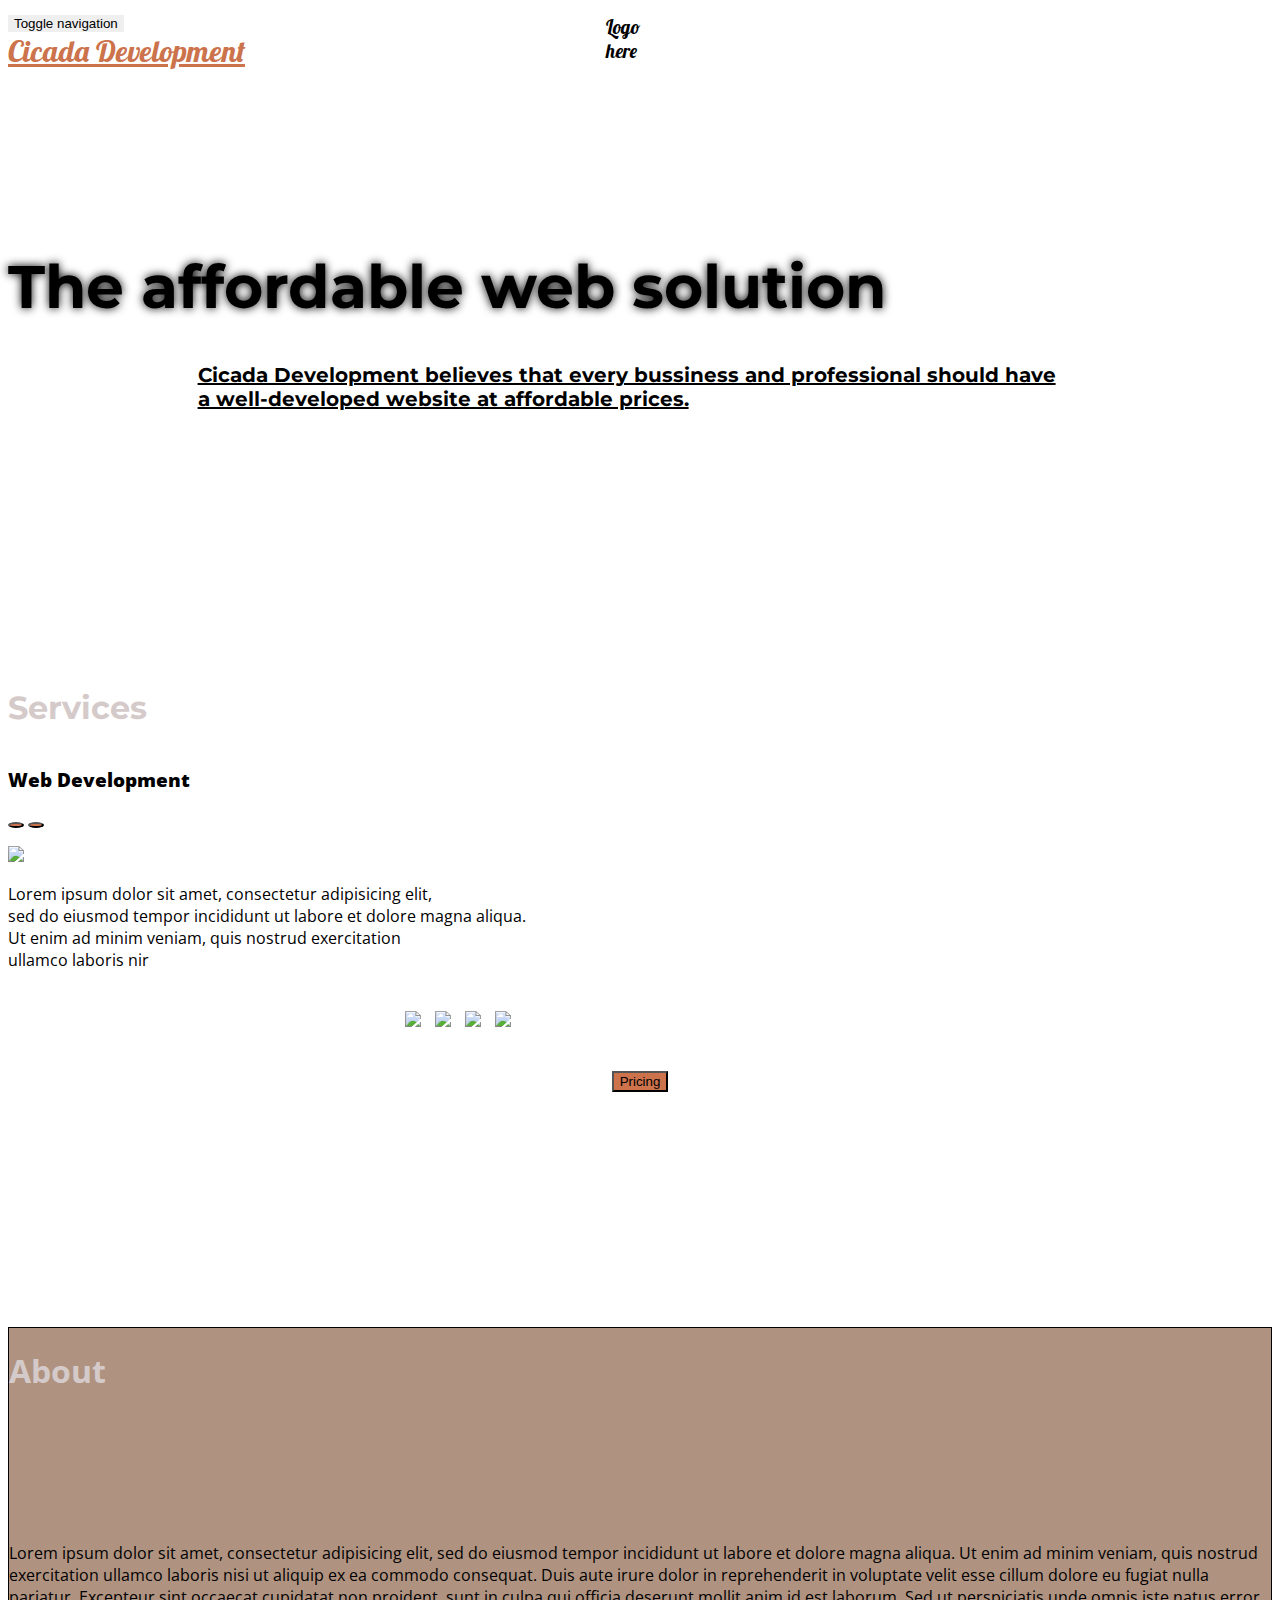
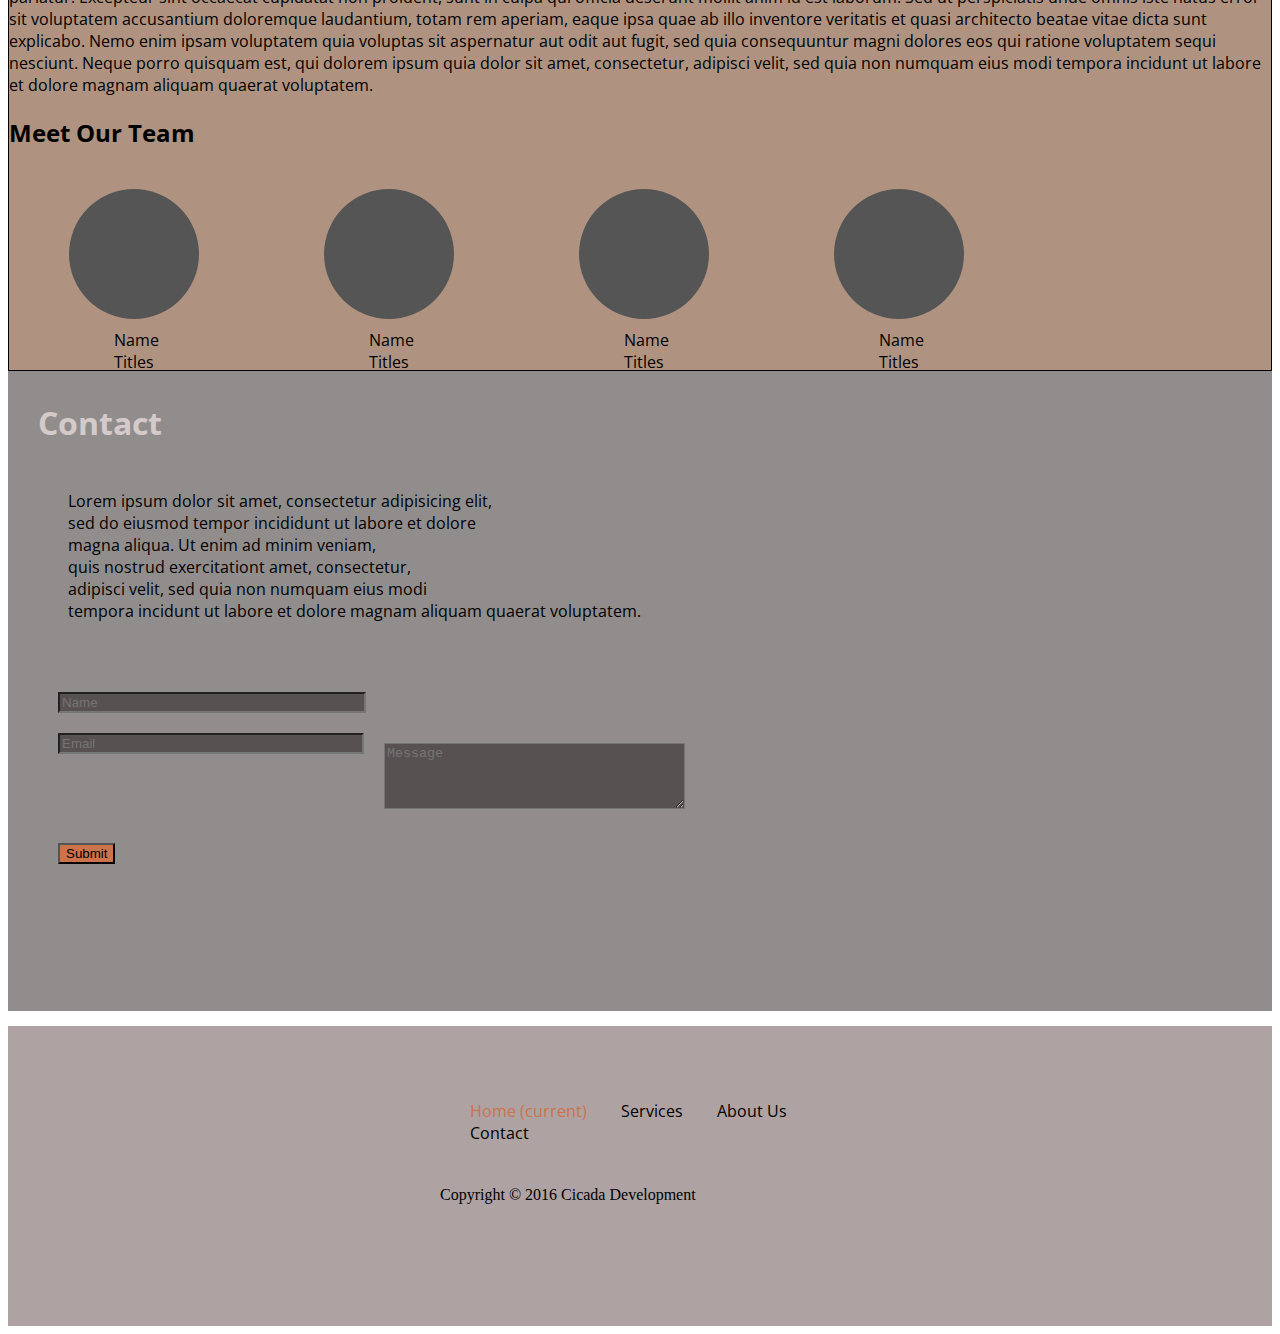
==== RogueDevelopment-master/code/index.html @ d85f48cc "made content edits to HTML and visual edits to CSS" ====
<!doctype html>
<html lang="en">
<head>
    <meta charset="UTF-8">
    <meta http-equiv="X-UA-Compatible" content="IE=edge">
    <meta name="viewport" content="width=device-width, initial-scale=1">
    <title>Cicada Development</title><!-- End of Title -->
    
    <!-- the bootstrap css -->
    <link rel="stylesheet" href="css/bootstrap.css">
    <!-- the fontawesome css -->
    <link rel="stylesheet" href="css/font-awesome.css">
    <!-- the google fonts -->
    <link href='https://fonts.googleapis.com/css?family=Lobster' rel='stylesheet' type='text/css'>
    <link href='https://fonts.googleapis.com/css?family=Montserrat' rel='stylesheet' type='text/css'>
    <link href='https://fonts.googleapis.com/css?family=Open+Sans' rel='stylesheet' type='text/css'>
    <!-- the local style sheet css -->
    <link rel="stylesheet" href="css/main.css">
    
</head>
<body>
      <div id="header">
          <nav class="navbar navbar-inverse">
              <div class="container-fluid">
                <!-- Brand and toggle get grouped for better mobile display -->
                <div class="navbar-header">
                  <button type="button" id="toggleIcon" class="navbar-toggle collapsed" data-toggle="collapse" data-target="#bs-example-navbar-collapse-1" aria-expanded="false">
                    <span class="sr-only">Toggle navigation</span>
                    <span class="icon-bar"></span>
                    <span class="icon-bar"></span>
                    <span class="icon-bar"></span>
                  </button>
                  <a class="navbar-brand" id="brand" href="#">Cicada Development</a>
                </div>
                <div class="navbar-text logo">
                    <p>Logo</p>
                    <p>here</p>
                </div>

                <!-- Collect the nav links, forms, and other content for toggling -->
                <div class="collapse navbar-collapse" id="bs-example-navbar-collapse-1">
                  <ul class="nav navbar-nav pull-right">
                    <li id="activeLocal"><a href="#">Home <span class="sr-only">(current)</span></a></li>
                    <li><a href="#">Services</a></li>
                    <li><a href="#">About Us</a></li>
                    <li><a href="#">Contact</a></li>
                  </ul>
                </div><!-- /.navbar-collapse -->
              </div><!-- /.container-fluid -->
          </nav> 
          <div id="welcomeSection">
              <h1 class="text-center">The affordable web solution</h1>
          <h3 class="text-center">Cicada Development believes that every bussiness and professional should have<br> a well-developed website at affordable prices.</h3>
          </div>
      
      </div>
      <div id="servicesSection" class="container-fluid">
          <h1 class="text-center">Services</h1>
          <h3 class="text-center serviceTitle"> Web Development</h3>
          <div>
              <button type="button" class="btn btn-local-round text-center"><i class="fa fa-chevron-left"></i></button>
              <button type="button" class="pull-right btn-local-round btn"><i class="fa fa-chevron-right"></i></button>
          </div>
          <p class="text-center"><img src="images/icon.png"></p>
          <p class="text-center">Lorem ipsum dolor sit amet, consectetur adipisicing elit, <br>sed do eiusmod tempor incididunt ut labore et dolore magna aliqua.<br> Ut enim ad minim veniam, quis nostrud exercitation <br>ullamco laboris nir</p>
          
          <div class="slider">
              <img class="line1 line" src="images/line.png">
              <i class="fa fa fa-circle fa-3x circle circ1"></i>
              <img class="short line" src="images/line2.png">                
              <i class="fa fa fa-circle fa-3x circle"></i>
              <img class="short line" src="images/line2.png">
              <i class="fa fa fa-circle fa-3x circle"></i>
              <img class="line4 line" src="images/line.png">              
          </div>
          
          
          <button type="submit" class="btn order">Pricing</button>
          
      </div>
      <div id="aboutSection" class="container-fluid">
          <div class="row">
               <h1 class="text-center about">About</h1>
               <div id="aboutText" class="col-md-6">
                   <p>Lorem ipsum dolor sit amet, consectetur adipisicing elit, sed do eiusmod tempor incididunt ut labore et dolore magna aliqua. Ut enim ad minim veniam, quis nostrud exercitation ullamco laboris nisi ut aliquip ex ea commodo consequat. Duis aute irure dolor in reprehenderit in voluptate velit esse cillum dolore eu fugiat nulla pariatur. Excepteur sint occaecat cupidatat non proident, sunt in culpa qui officia deserunt mollit anim id est laborum. Sed ut perspiciatis unde omnis iste natus error sit voluptatem accusantium doloremque laudantium, totam rem aperiam, eaque ipsa quae ab illo inventore veritatis et quasi architecto beatae vitae dicta sunt explicabo. Nemo enim ipsam voluptatem quia voluptas sit aspernatur aut odit aut fugit, sed quia consequuntur magni dolores eos qui ratione voluptatem sequi nesciunt. Neque porro quisquam est, qui dolorem ipsum quia dolor sit amet, consectetur, adipisci velit, sed quia non numquam eius modi tempora incidunt ut labore et dolore magnam aliquam quaerat voluptatem.</p>
               </div>
               <div id="team" class="col-md-6">
                  <h2 class="text-center"> Meet Our Team</h2>
                   <div id="teamWrapper">
                       <div class="person1">
                           <div class="well person1"></div>
                           <p class="info">Name<br>Titles</p>
                       </div>
                       <div class="person2">
                           <div class="well person1"></div>
                           <p class="info">Name<br>Titles</p>
                       </div>
                       <div class="person3">
                           <div class="well person1"></div>
                           <p class="info">Name<br>Titles</p>
                       </div>
                       <div class="person4">
                           <div class="well person1"></div>
                           <p class="info">Name<br>Titles</p>
                       </div>
                   </div>
               </div>
          </div>
      </div>
    
      <div id="contactSection" class="contianer-fluid">
          <h1 class="text-center contact">Contact</h1>
          <p>Lorem ipsum dolor sit amet, consectetur adipisicing elit,<br> sed do eiusmod tempor incididunt ut labore et dolore <br>magna aliqua. Ut enim ad minim veniam, <br>quis nostrud exercitationt amet, consectetur,<br> adipisci velit, sed quia non numquam eius modi<br> tempora incidunt ut labore et dolore magnam aliquam quaerat voluptatem.</p>
          <div class="input-group name">
              <span class="input-group-addon " id="sizing-addon2"><i class="fa fa-user"></i></span>
              <input type="text" class="form-control local-input name1" placeholder="Name" aria-describedby="sizing-addon2">
          </div>
          <div class="input-group emailg">
              <span class="input-group-addon" id="sizing-addon2"><i class="fa fa-envelope-o"></i></span>
              <input type="text" class="form-control local-input email" placeholder="Email" aria-describedby="sizing-addon2">
          </div>
          <div class="input-group">
              <textarea class="form-control local-input textArea" placeholder="Message" rows="4" cols="35" id="comment"></textarea>
          </div>
          <button type="submit" class="btn btn-local submit"><i class="fa fa-paper-plane"></i> Submit</button>
      
      </div>
      
      <div id="footerSection" class="container-fluid">
         <div class="navbar navbar-inverse navbar-fixed">
             <div class="social">
                 <i class="fa fa-facebook-square fa-3x"></i>
                 <i class="fa fa-twitter-square fa-3x"></i>
                 <i class="fa fa-instagram fa-3x"></i>
                 <i class="fa fa-google-plus-square fa-3x"></i>
                 <i class="fa fa-phone-square fa-3x"></i>
             </div>
             <div class="navbarFooter">
                 <ul class="navbarUl">
                    <li id="activeLocal"><a href="#">Home <span class="sr-only">(current)</span></a></li>
                    <li><a href="#">Services</a></li>
                    <li><a href="#">About Us</a></li>
                    <li><a href="#">Contact</a></li>
                  </ul>
             </div>
             <div class="copyright">
                 <p>Copyright &copy; 2016 Cicada Development</p>
             </div>
         </div>
          
      </div>
   
    
    
    <script type="text/javascript" src="js/Jquery/jquery214.js"></script>
    <script type="text/javascript" src="js/bootstrap.min.js"></script>
    <script type="text/javascript" src="js/main.js"></script>
</body>
</html>
---- RogueDevelopment-master/code/css/main.css ----
/* the base files */
/* the font-family variables */
/* line 1, ../scss/base/_base.scss */
body {
  background: url("../images/welcomeBg1.jpg") no-repeat center center fixed;
  -webkit-background-size: cover;
  -moz-background-size: cover;
  -o-background-size: cover;
  background-size: cover;
}

/* the layout files */
/* the navbar style */
/* line 3, ../scss/layout/_header.scss */
.navbar {
  background: transparent !important;
  border: none;
  margin-top: 15px;
  margin-bottom: 180px;
  position: relative;
}

/* line 12, ../scss/layout/_header.scss */
.navbar-header {
  float: none;
}

/* line 16, ../scss/layout/_header.scss */
.navbar-toggle {
  display: block;
}

/* line 20, ../scss/layout/_header.scss */
.navbar-collapse {
  border-top: 1px solid transparent;
  box-shadow: inset 0 1px 0 rgba(255, 255, 255, 0.1) !important;
}

/* line 25, ../scss/layout/_header.scss */
.navbar-collapse.collapse {
  display: none!important;
}

/* line 29, ../scss/layout/_header.scss */
.navbar-nav {
  float: none!important;
  margin: 7.5px -15px;
}

/* line 34, ../scss/layout/_header.scss */
.navbar-nav > li {
  float: none;
}

/* line 38, ../scss/layout/_header.scss */
.navbar-nav > li > a {
  padding-top: 10px;
  padding-bottom: 10px;
  font-family: "Montserrat", sans-serif, arial, helvetica, verdana !important;
  color: #d5caca !important;
}
/* line 43, ../scss/layout/_header.scss */
.navbar-nav > li > a:hover {
  background: transparent !important;
  color: #cc734c !important;
}

/* line 49, ../scss/layout/_header.scss */
.navbar-text {
  float: none;
  margin: 15px 0;
}

/* line 54, ../scss/layout/_header.scss */
.navbar-collapse.collapse.in {
  display: block!important;
}

/* line 58, ../scss/layout/_header.scss */
.collapsing {
  overflow: hidden!important;
}

/* line 62, ../scss/layout/_header.scss */
#brand {
  color: #cc734c;
  font-family: "Lobster", cursive, sans-serif, arial, helvetica, verdana !important;
  font-size: 30px;
}
/* line 67, ../scss/layout/_header.scss */
#brand:hover {
  color: #d5caca !important;
}

/* line 72, ../scss/layout/_header.scss */
#toggleIcon {
  border: none;
}
/* line 75, ../scss/layout/_header.scss */
#toggleIcon:focus {
  background: transparent !important;
}
/* line 78, ../scss/layout/_header.scss */
#toggleIcon:hover {
  background: #cc734c !important;
}

/* line 83, ../scss/layout/_header.scss */
#activeLocal a {
  color: #cc734c !important;
}
/* line 85, ../scss/layout/_header.scss */
#activeLocal a:hover {
  color: #d5caca !important;
}

/* line 90, ../scss/layout/_header.scss */
.logo {
  display: inline;
  height: 50px;
  position: absolute;
  margin: 0;
  top: 0%;
  right: 50%;
}
/* line 98, ../scss/layout/_header.scss */
.logo p {
  font-family: "Lobster", cursive, sans-serif, arial, helvetica, verdana !important;
  font-size: 19px;
  color: black;
  margin: 0;
}

/* the welcome section style */
/* line 3, ../scss/layout/_content.scss */
#welcomeSection {
  height: 398px;
}
/* line 5, ../scss/layout/_content.scss */
#welcomeSection h1 {
  color: black;
  font-family: "Montserrat", sans-serif, arial, helvetica, verdana;
  font-size: 60px;
  text-shadow: 0 0 10px #000;
}
/* line 12, ../scss/layout/_content.scss */
#welcomeSection h3 {
  color: black;
  font-family: "Montserrat", sans-serif, arial, helvetica, verdana;
  font-size: 20px;
margin-left: 15%;
margin-right: 15%;
text-decoration: underline;
font-weight: 700;
}

/* the service section style */
/* line 21, ../scss/layout/_content.scss */
#servicesSection {
  background: url("../images/serviceBg1.png") no-repeat center center fixed;
  -webkit-background-size: cover;
  -moz-background-size: cover;
  -o-background-size: cover;
  background-size: cover;
  height: 639px;
  margin-top: 30px;
}
/* line 30, ../scss/layout/_content.scss */
#servicesSection h1 {
  color: #d5caca;
  font-family: "Montserrat", sans-serif, arial, helvetica, verdana;
  margin: 40px 0 0 0;
}
/* line 36, ../scss/layout/_content.scss */
#servicesSection .serviceTitle {
  color: black;
  font-family: "Open Sans", sans-serif, arial, helvetica, verdana;
  margin-top: 40px;
font-weight: 900;
}
/* line 42, ../scss/layout/_content.scss */
#servicesSection p {
  color: black;
  font-family: "Open Sans", sans-serif, arial, helvetica, verdana;
}
/* line 47, ../scss/layout/_content.scss */
#servicesSection .slider {
  display: block;
  margin: 40px auto;
  width: 500px;
}
/* line 54, ../scss/layout/_content.scss */
#servicesSection .line1 {
  margin-left: 15px;
}
/* line 59, ../scss/layout/_content.scss */
#servicesSection .circle {
  margin-left: 5px;
  margin-right: 5px;
}
/* line 65, ../scss/layout/_content.scss */
#servicesSection .circ1 {
  color: #cc734c;
}

/* the about section style */
/* line 73, ../scss/layout/_content.scss */
#aboutSection {
  background: #af9380;
  height: 642px;
  border: 1px solid #000;
  color: black;
  font-family: "Open Sans", sans-serif, arial, helvetica, verdana;
}
/* line 80, ../scss/layout/_content.scss */
#aboutSection h1 {
  color: #d5caca;
  font-family: "Open Sans", sans-serif, arial, helvetica, verdana;
}
/* line 85, ../scss/layout/_content.scss */
#aboutSection #aboutText {
  color: black;
  font-family: "Open Sans", sans-serif, arial, helvetica, verdana;
  margin-top: 150px;
}
/* line 92, ../scss/layout/_content.scss */
#aboutSection .well {
  background: #555;
  border: none;
  border-radius: 50% !important;
  width: 130px;
  height: 130px;
  display: inline-block;
}
/* line 101, ../scss/layout/_content.scss */
#aboutSection .person1 {
  float: left;
  margin: 10px 30px;
}
/* line 105, ../scss/layout/_content.scss */
#aboutSection .person1 p {
  margin: 10px 75px;
}
/* line 110, ../scss/layout/_content.scss */
#aboutSection .person2 {
  float: left;
  margin: 10px 30px;
}
/* line 114, ../scss/layout/_content.scss */
#aboutSection .person2 p {
  margin: 10px 75px;
}
/* line 119, ../scss/layout/_content.scss */
#aboutSection .person3 {
  float: left;
  margin: 10px 30px;
}
/* line 123, ../scss/layout/_content.scss */
#aboutSection .person3 p {
  margin: 10px 75px;
}
/* line 128, ../scss/layout/_content.scss */
#aboutSection .person4 {
  float: left;
  margin: 10px 30px;
}
/* line 132, ../scss/layout/_content.scss */
#aboutSection .person4 p {
  margin: 10px 75px;
}

/* the contact section style */
/* line 141, ../scss/layout/_content.scss */
#contactSection {
  background: #928d8d;
  height: 580px;
  padding: 30px;
}
/* line 146, ../scss/layout/_content.scss */
#contactSection h1 {
  margin: 0;
  color: #d5caca;
  font-family: "Open Sans", sans-serif, arial, helvetica, verdana;
}
/* line 152, ../scss/layout/_content.scss */
#contactSection p {
  color: black;
  font-family: "Open Sans", sans-serif, arial, helvetica, verdana;
  padding: 30px;
}

/* footer styles */
/* line 162, ../scss/layout/_content.scss */
#footerSection {
  height: 300px;
  background: #aea2a2;
}
/* line 166, ../scss/layout/_content.scss */
#footerSection .social {
  width: 400px;
  margin: 0 auto;
  padding: 20px 50px;
}
/* line 171, ../scss/layout/_content.scss */
#footerSection .social i {
  margin-left: 10px;
}
/* line 174, ../scss/layout/_content.scss */
#footerSection .social i:hover {
  color: #cc734c !important;
}
/* line 180, ../scss/layout/_content.scss */
#footerSection .navbarFooter {
  width: 450px;
  margin: 0 auto;
}
/* line 184, ../scss/layout/_content.scss */
#footerSection .navbarFooter ul {
  list-style: none;
}
/* line 187, ../scss/layout/_content.scss */
#footerSection .navbarFooter ul li {
  display: inline;
  margin: 15px;
}
/* line 191, ../scss/layout/_content.scss */
#footerSection .navbarFooter ul li a {
  text-decoration: none;
  color: black;
  font-family: "Open Sans", sans-serif, arial, helvetica, verdana;
}
/* line 196, ../scss/layout/_content.scss */
#footerSection .navbarFooter ul li a:hover {
  color: #cc734c;
}
/* line 204, ../scss/layout/_content.scss */
#footerSection .copyright {
  width: 400px;
  margin: 0 auto;
  padding: 10px 55px;
}
/* line 209, ../scss/layout/_content.scss */
#footerSection .copyright p {
  color: black;
}

/* the modules files */
/* buttons style */
/* line 3, ../scss/modules/_buttons.scss */
.order {
  display: block;
  margin: 30px auto;
  background: #cc734c !important;
}

/* line 9, ../scss/modules/_buttons.scss */
.btn-local-round {
  background: #cc734c !important;
  border-radius: 50%;
}

/* line 14, ../scss/modules/_buttons.scss */
.btn-local {
  background: #cc734c !important;
}

/* line 18, ../scss/modules/_buttons.scss */
.submit {
  margin: 20px;
}

/* form styles */
/* line 3, ../scss/modules/_form.scss */
.local-input {
  background: #575151;
}

/* line 7, ../scss/modules/_form.scss */
.name {
  margin: 40px 20px 0;
}

/* line 11, ../scss/modules/_form.scss */
.name1 {
  width: 300px !important;
}

/* line 15, ../scss/modules/_form.scss */
.email {
  width: 298px !important;
  float: left;
  display: inline-block;
}

/* line 21, ../scss/modules/_form.scss */
.emailg {
  margin: 20px 20px;
}

/* line 25, ../scss/modules/_form.scss */
.textArea {
  margin: 10px 20px;
}
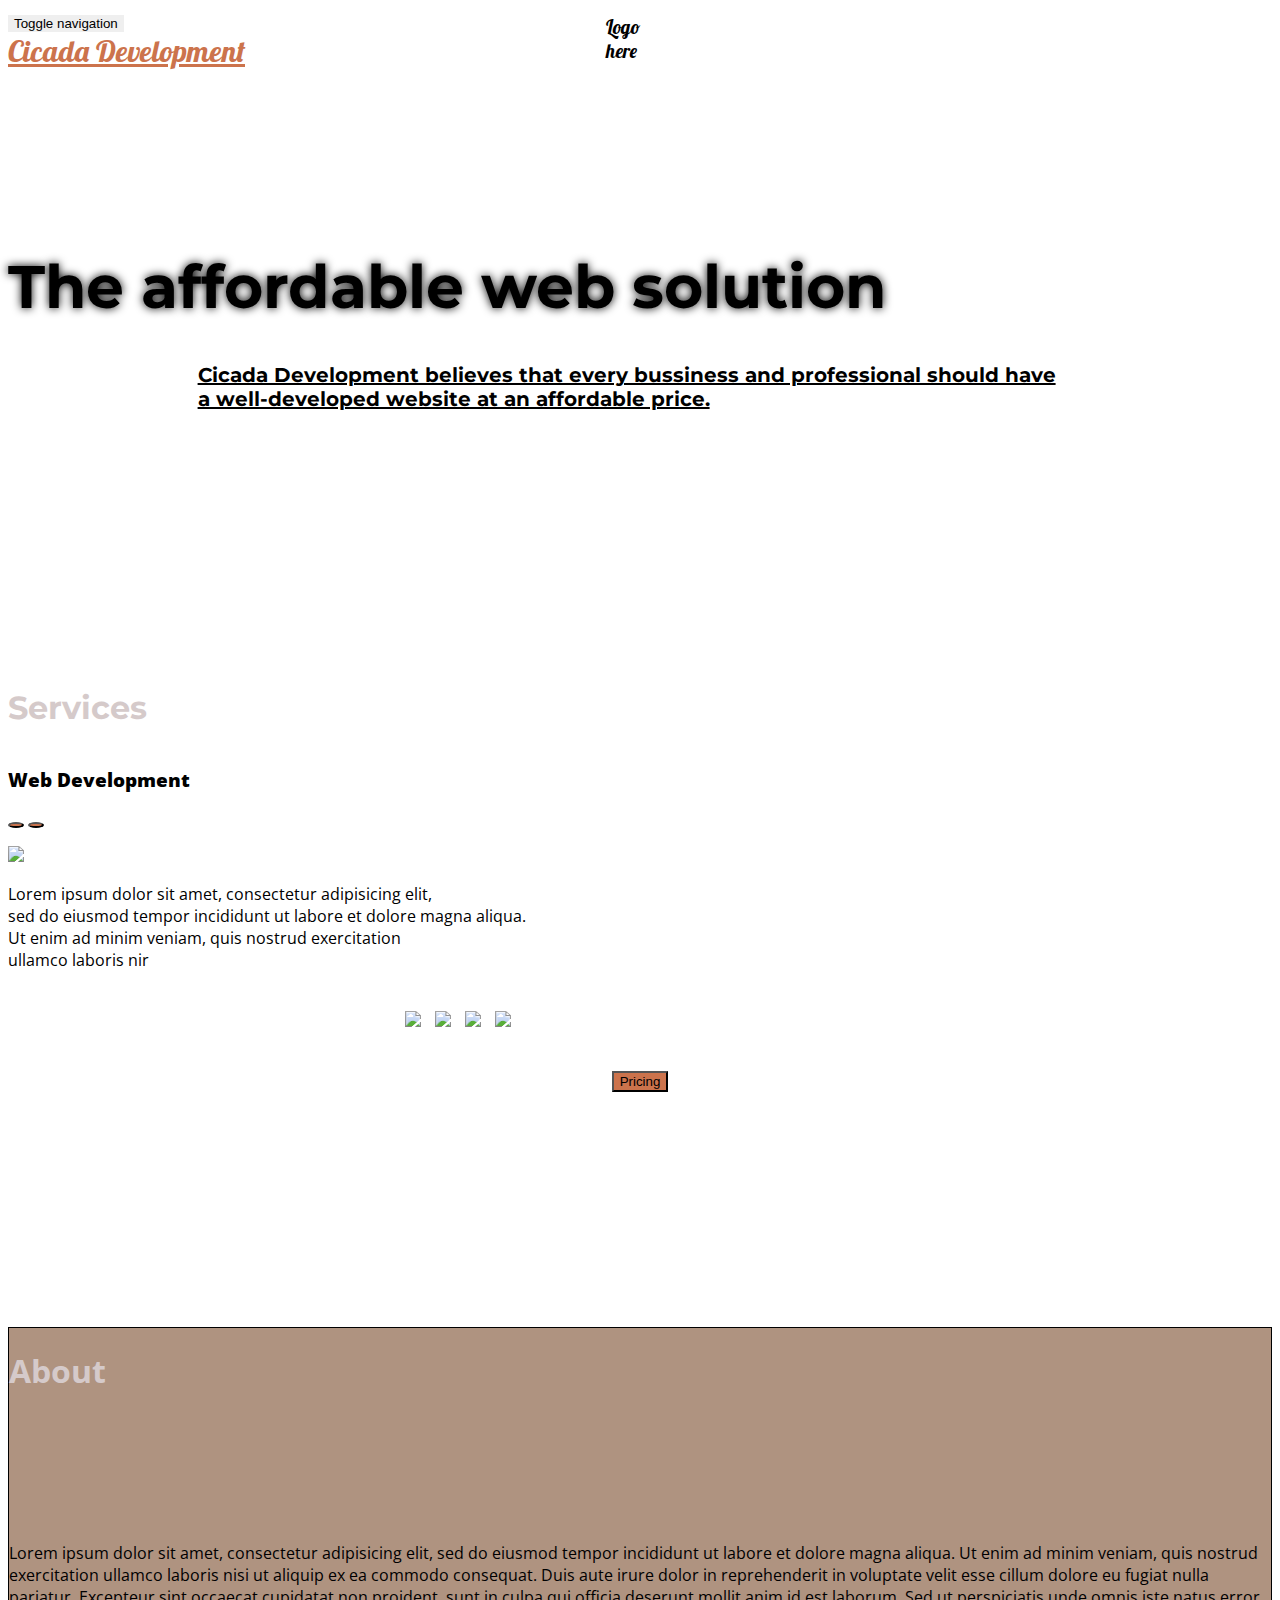
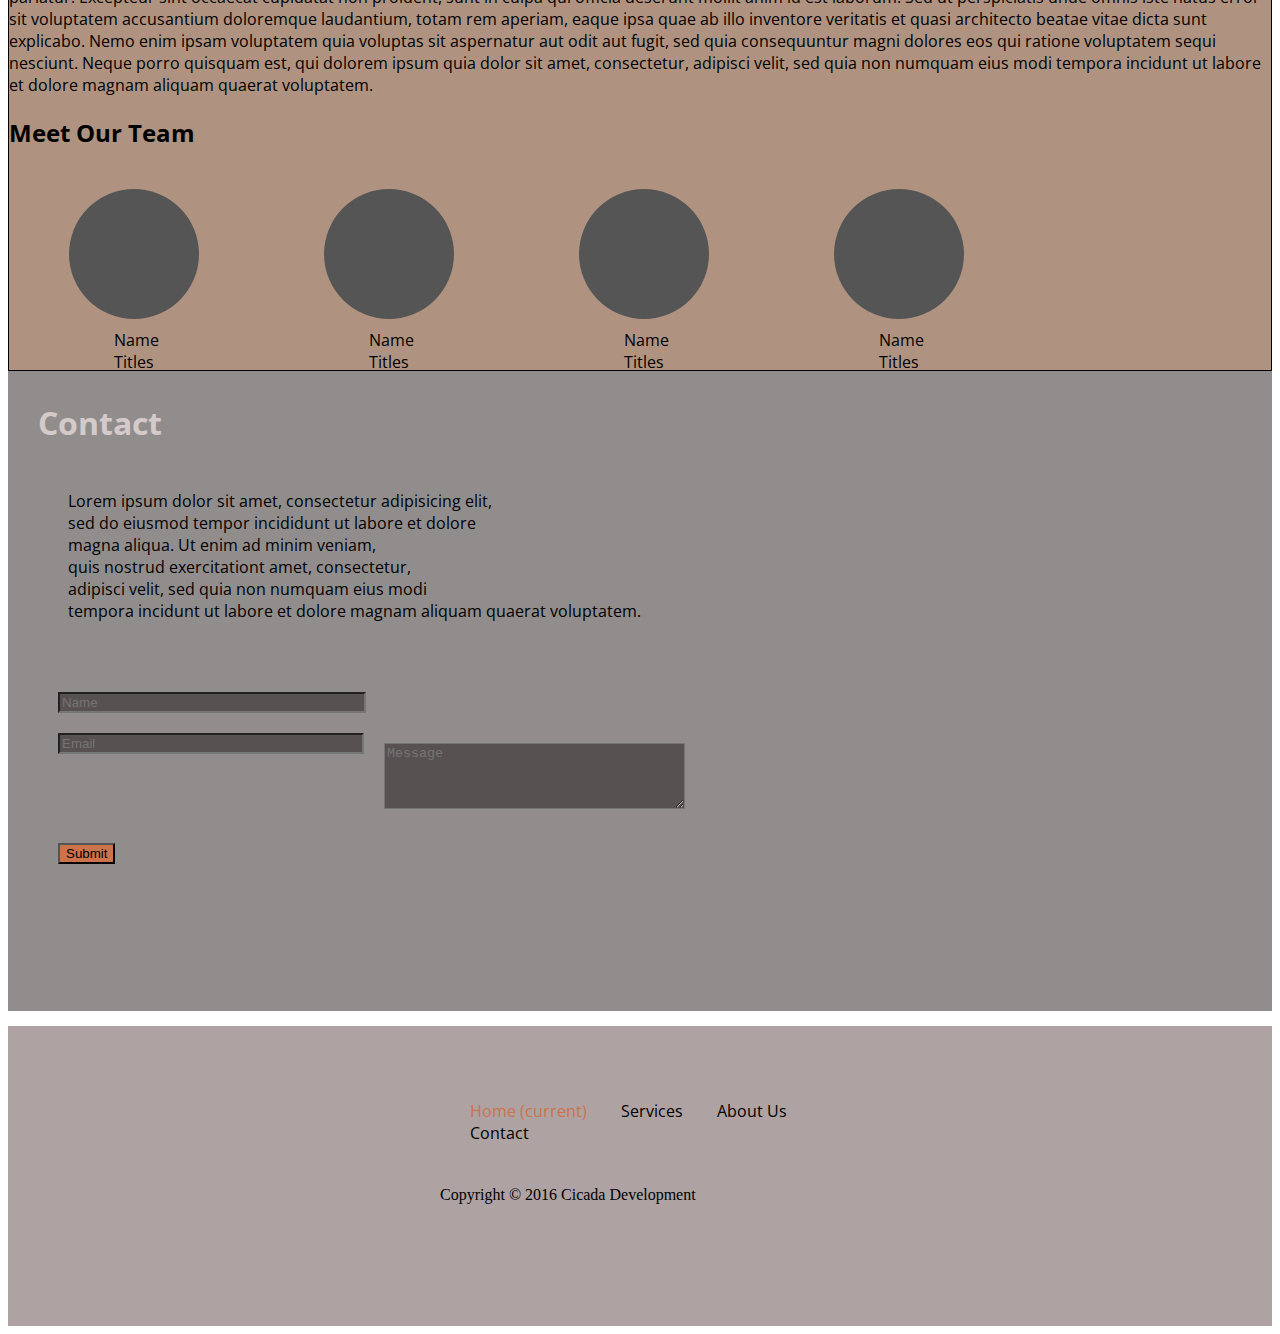
==== commit 6fcd4183: "fixed 'affordable prices' to 'an affordable price' under main heading" ====
--- a/RogueDevelopment-master/code/index.html
+++ b/RogueDevelopment-master/code/index.html
@@ -5,7 +5,7 @@
     <meta http-equiv="X-UA-Compatible" content="IE=edge">
     <meta name="viewport" content="width=device-width, initial-scale=1">
     <title>Cicada Development</title><!-- End of Title -->
-    
+
     <!-- the bootstrap css -->
     <link rel="stylesheet" href="css/bootstrap.css">
     <!-- the fontawesome css -->
@@ -16,7 +16,7 @@
     <link href='https://fonts.googleapis.com/css?family=Open+Sans' rel='stylesheet' type='text/css'>
     <!-- the local style sheet css -->
     <link rel="stylesheet" href="css/main.css">
-    
+
 </head>
 <body>
       <div id="header">
@@ -47,12 +47,12 @@
                   </ul>
                 </div><!-- /.navbar-collapse -->
               </div><!-- /.container-fluid -->
-          </nav> 
+          </nav>
           <div id="welcomeSection">
               <h1 class="text-center">The affordable web solution</h1>
-          <h3 class="text-center">Cicada Development believes that every bussiness and professional should have<br> a well-developed website at affordable prices.</h3>
+          <h3 class="text-center">Cicada Development believes that every bussiness and professional should have<br> a well-developed website at an affordable price.</h3>
           </div>
-      
+
       </div>
       <div id="servicesSection" class="container-fluid">
           <h1 class="text-center">Services</h1>
@@ -63,20 +63,20 @@
           </div>
           <p class="text-center"><img src="images/icon.png"></p>
           <p class="text-center">Lorem ipsum dolor sit amet, consectetur adipisicing elit, <br>sed do eiusmod tempor incididunt ut labore et dolore magna aliqua.<br> Ut enim ad minim veniam, quis nostrud exercitation <br>ullamco laboris nir</p>
-          
+
           <div class="slider">
               <img class="line1 line" src="images/line.png">
               <i class="fa fa fa-circle fa-3x circle circ1"></i>
-              <img class="short line" src="images/line2.png">                
+              <img class="short line" src="images/line2.png">
               <i class="fa fa fa-circle fa-3x circle"></i>
               <img class="short line" src="images/line2.png">
               <i class="fa fa fa-circle fa-3x circle"></i>
-              <img class="line4 line" src="images/line.png">              
+              <img class="line4 line" src="images/line.png">
           </div>
-          
-          
+
+
           <button type="submit" class="btn order">Pricing</button>
-          
+
       </div>
       <div id="aboutSection" class="container-fluid">
           <div class="row">
@@ -107,7 +107,7 @@
                </div>
           </div>
       </div>
-    
+
       <div id="contactSection" class="contianer-fluid">
           <h1 class="text-center contact">Contact</h1>
           <p>Lorem ipsum dolor sit amet, consectetur adipisicing elit,<br> sed do eiusmod tempor incididunt ut labore et dolore <br>magna aliqua. Ut enim ad minim veniam, <br>quis nostrud exercitationt amet, consectetur,<br> adipisci velit, sed quia non numquam eius modi<br> tempora incidunt ut labore et dolore magnam aliquam quaerat voluptatem.</p>
@@ -123,9 +123,9 @@
               <textarea class="form-control local-input textArea" placeholder="Message" rows="4" cols="35" id="comment"></textarea>
           </div>
           <button type="submit" class="btn btn-local submit"><i class="fa fa-paper-plane"></i> Submit</button>
-      
+
       </div>
-      
+
       <div id="footerSection" class="container-fluid">
          <div class="navbar navbar-inverse navbar-fixed">
              <div class="social">
@@ -147,13 +147,13 @@
                  <p>Copyright &copy; 2016 Cicada Development</p>
              </div>
          </div>
-          
+
       </div>
-   
-    
-    
+
+
+
     <script type="text/javascript" src="js/Jquery/jquery214.js"></script>
     <script type="text/javascript" src="js/bootstrap.min.js"></script>
     <script type="text/javascript" src="js/main.js"></script>
 </body>
-</html>+</html>
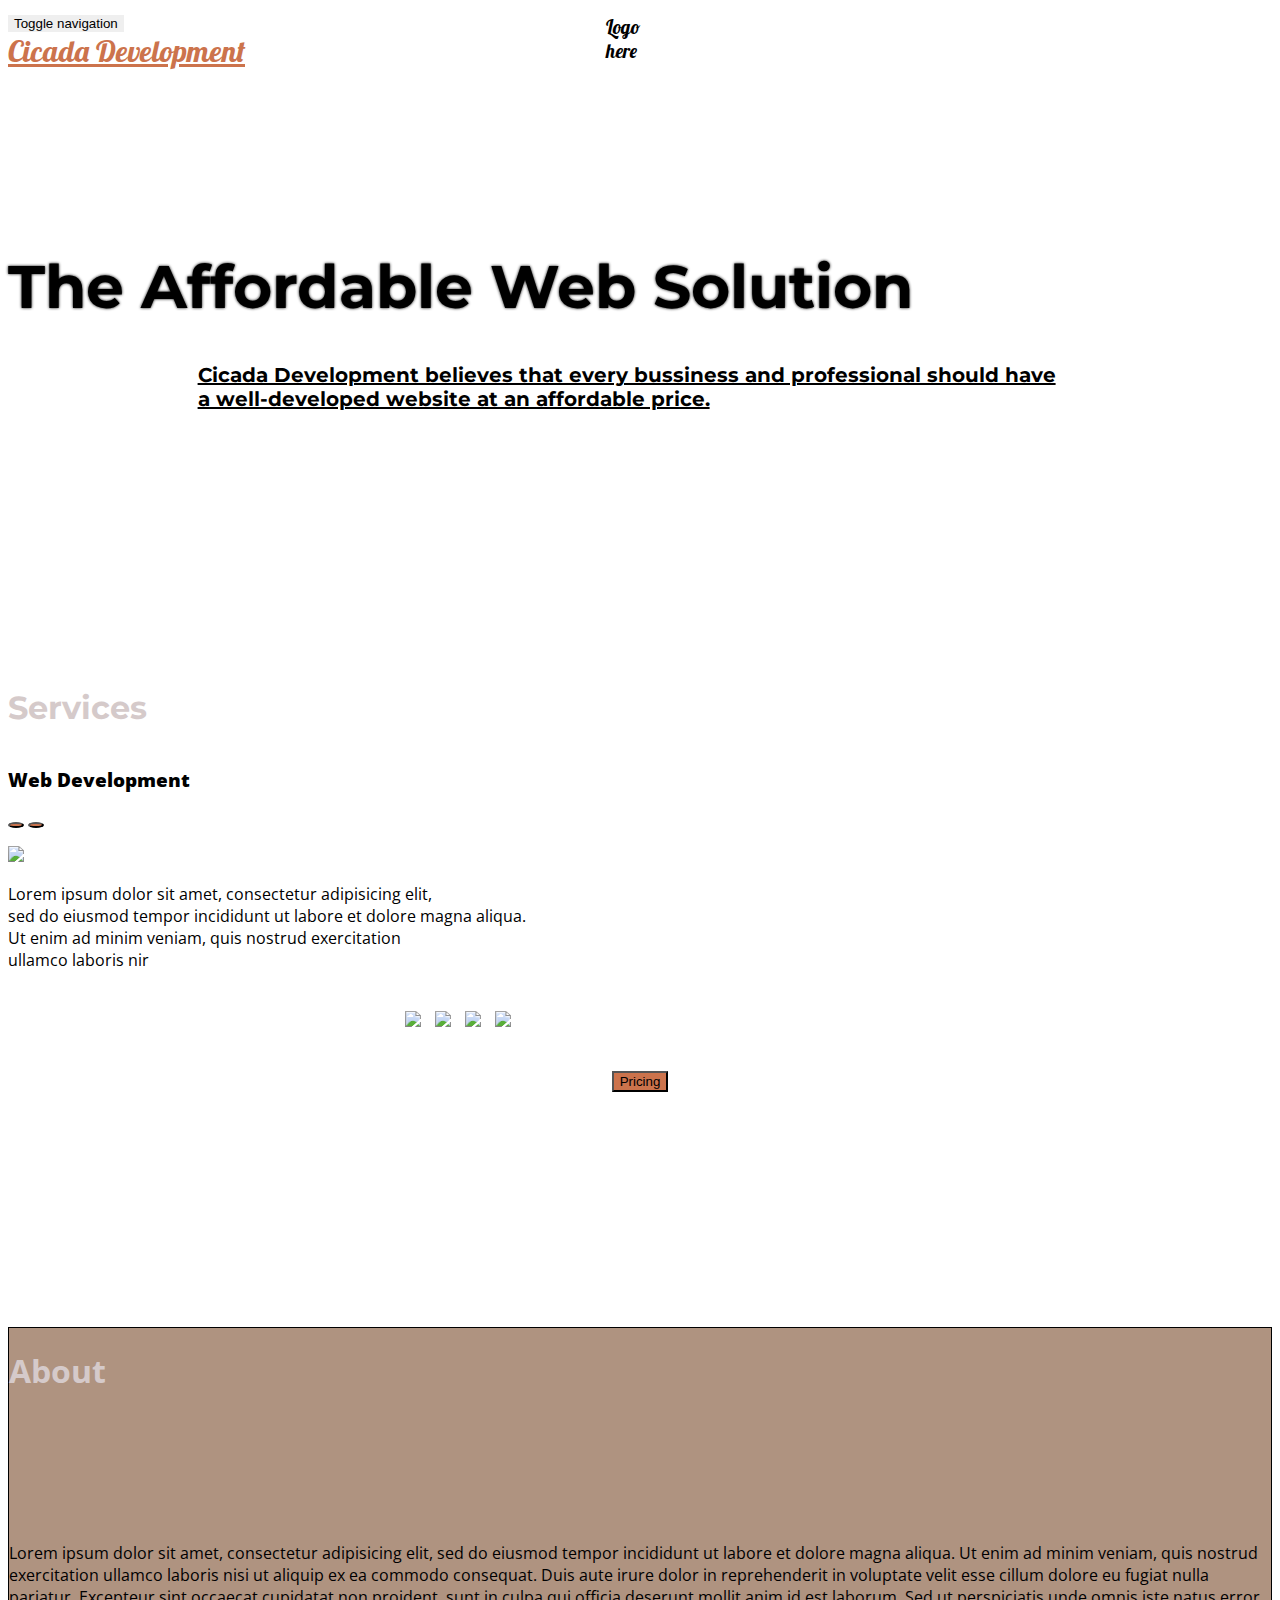
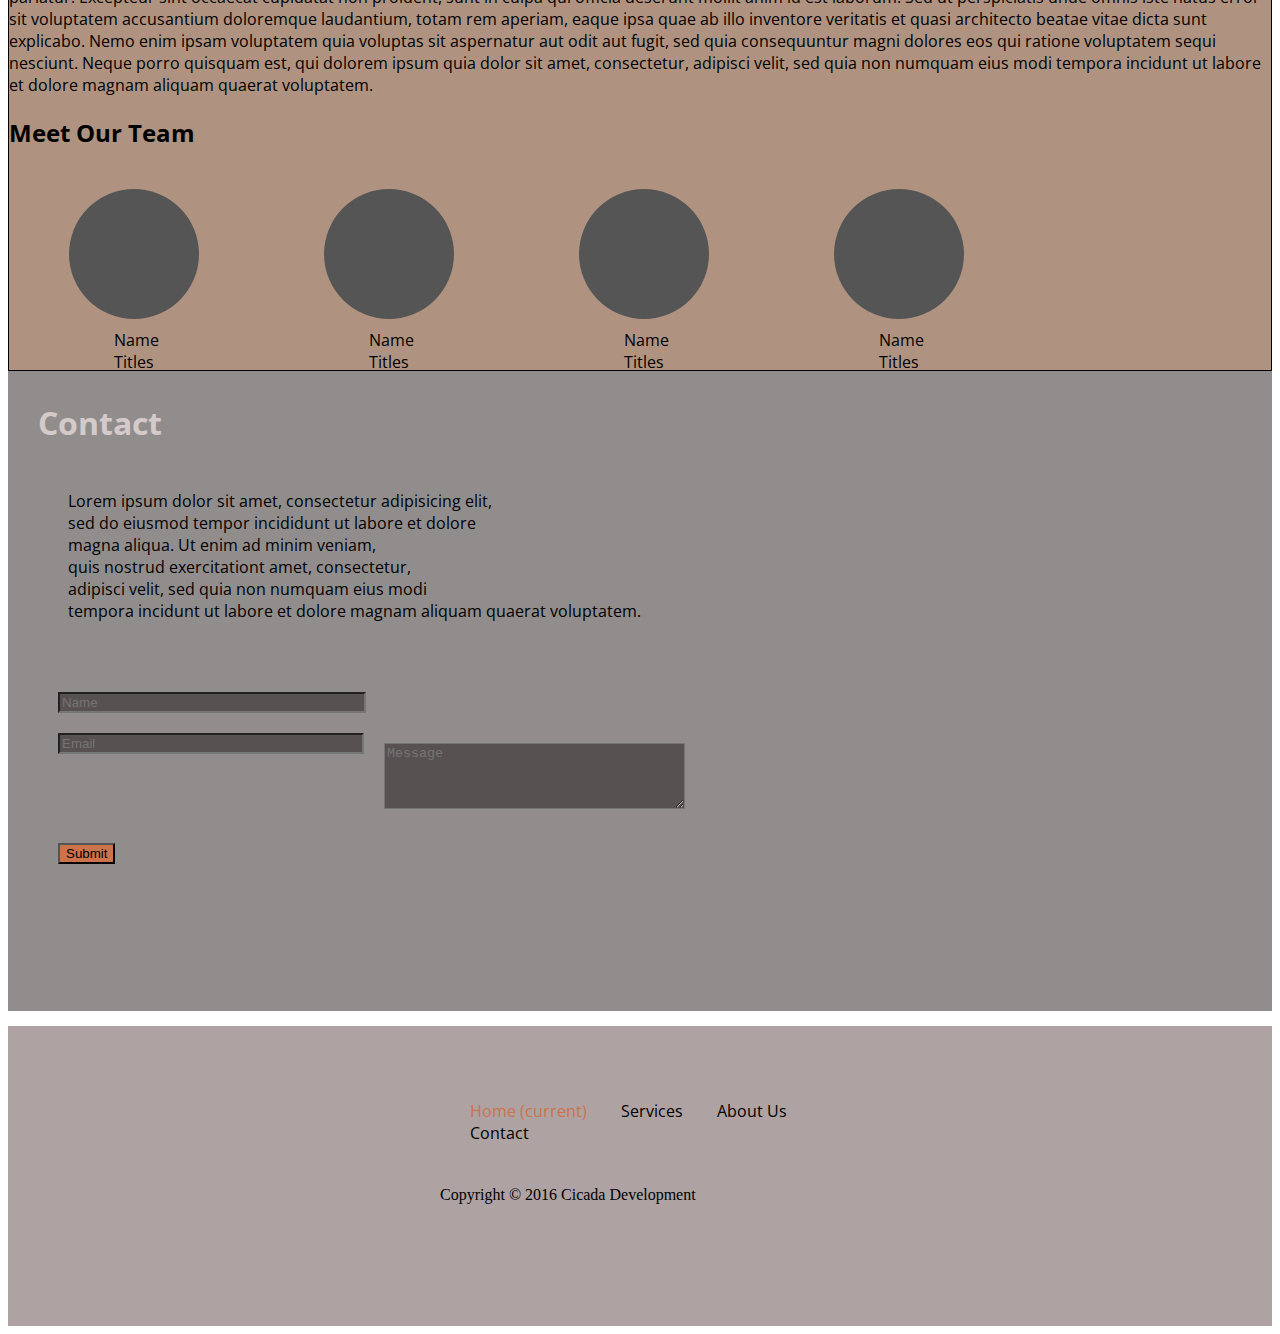
==== commit ea840c55: "Edited welcome section h1" ====
--- a/RogueDevelopment-master/code/index.html
+++ b/RogueDevelopment-master/code/index.html
@@ -49,7 +49,7 @@
               </div><!-- /.container-fluid -->
           </nav>
           <div id="welcomeSection">
-              <h1 class="text-center">The affordable web solution</h1>
+              <h1 class="text-center">The Affordable Web Solution</h1>
           <h3 class="text-center">Cicada Development believes that every bussiness and professional should have<br> a well-developed website at an affordable price.</h3>
           </div>
 
--- a/RogueDevelopment-master/code/css/main.css
+++ b/RogueDevelopment-master/code/css/main.css
@@ -141,7 +141,7 @@
   color: black;
   font-family: "Montserrat", sans-serif, arial, helvetica, verdana;
   font-size: 60px;
-  text-shadow: 0 0 10px #000;
+  text-shadow: 0 0 3px #000; 
 }
 /* line 12, ../scss/layout/_content.scss */
 #welcomeSection h3 {
